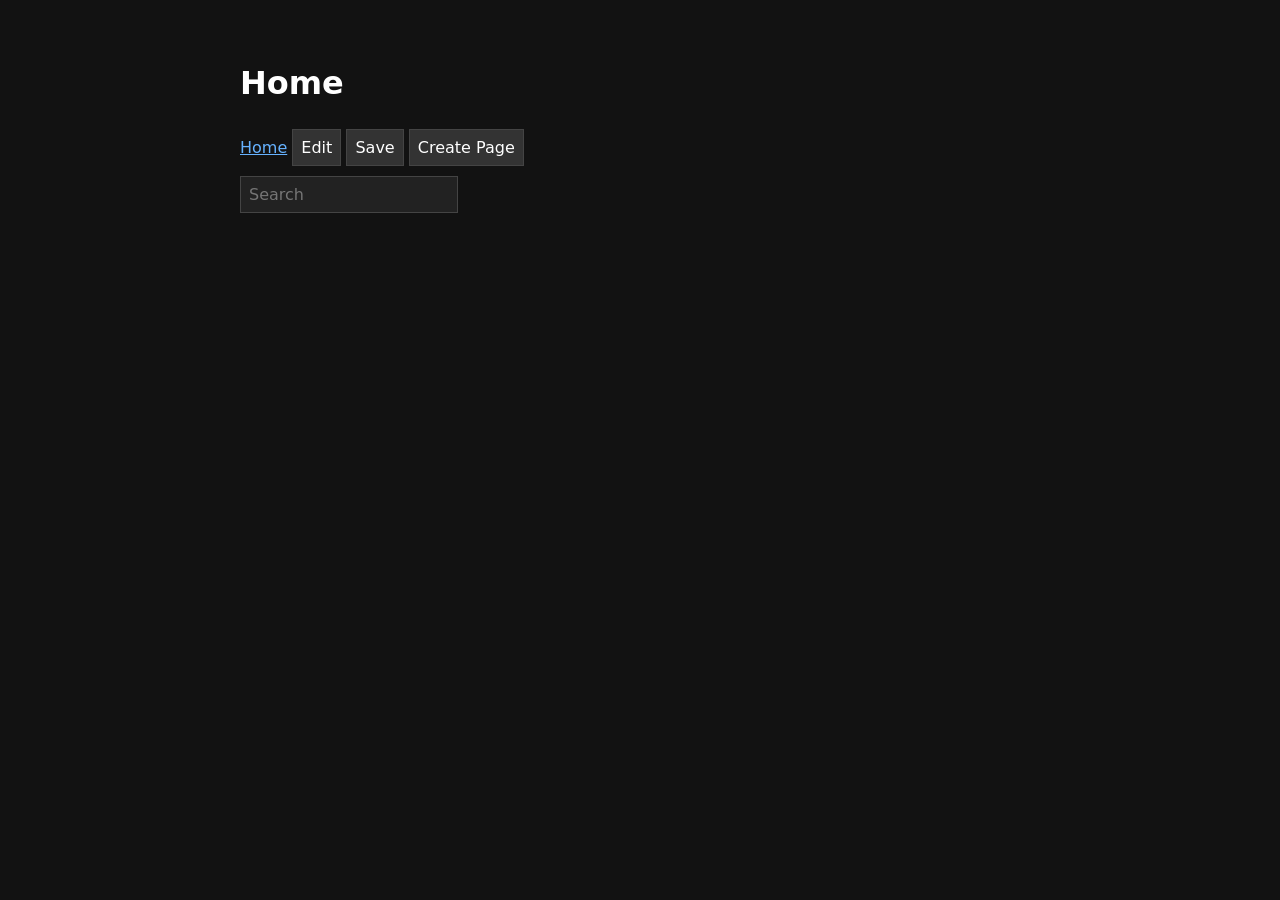
==== index.html @ b584da21 "removed node.js server" ====
<!DOCTYPE html>
<html>
	<title>Wiki</title>
	<link rel="stylesheet" href="main.css">
	<script src="main.js" defer></script>
	<meta name="viewport" content="width=device-width, initial-scale=1.0">
</head>
<body>
	<div id="header">
		<div id="page-id" hidden>-1</div>
		<h1 id="title">Home</h1>
		<a href="./000000.html">Home</a>
		<button id="edit-lock-btn">Edit</button>
		<button id="save-btn">Save</button>
		<button id="create-page-btn">Create Page</button>
		<input id="search-box" type="search" placeholder="Search" disabled="">
	</div>
	<br><div id="content" contenteditable="true"></div>
	<div id="menu" style="display: none; top: 288px; left: 48px;">
		<div id="menu-text-formatting" class="menu-entry">
			<button class="B-Btn menu-entry-dot"><strong>B</strong></button>
			<button class="I-Btn menu-entry-dot"><em>I</em></button>
			<button class="U-Btn menu-entry-dot"><u>U</u></button>
			<button class="S-Btn menu-entry-dot"><del>S</del></button>
		</div>
		<div id="menu-headings" class="menu-entry">
			<button class="H1-Btn menu-entry-dot">h1</button>
			<button class="H2-Btn menu-entry-dot">h2</button>
			<button class="H3-Btn menu-entry-dot">h3</button>
			<button class="H4-Btn menu-entry-dot">h4</button>
			<button class="H5-Btn menu-entry-dot">h5</button>
			<button class="H6-Btn menu-entry-dot">h6</button>
		</div>
		<div id="menu-divider-table" class="menu-entry">
			<button class="divider-btn menu-entry-dot">divider</button>
			<button class="table-btn menu-entry-dot">table</button>
		</div>
		<div id="menu-link" class="menu-entry">
			<button class="link-btn menu-entry-dot">link</button>
		</div>
		<div id="menu-newline" class="menu-entry">
			<button class="newline-btn menu-entry-dot">newline</button>
		</div>
		<div id="menu-row-col" class="menu-entry">
			<button class="rowA-btn menu-entry-dot">rw+</button>
			<button class="rowS-btn menu-entry-dot">rw-</button>
			<button class="colA-btn menu-entry-dot">cl+</button>
			<button class="colS-btn menu-entry-dot">cl-</button>
		</div>
		<div id="menu-delete" class="menu-entry">
			<button class="delete-btn menu-entry-dot">delete</button>
		</div>
		<div id="menu-clear" class="menu-entry">
			<button class="clear-btn menu-entry-dot">clear</button>
		</div>
	</div>
	<div id="overlay" hidden="">
		<div id="popup">
			<label for="popupInput">Enter Page Title:</label><br>
			<input id="popupInput" type="text">
			<button id="popup-okBtn">OK</button>
			<button id="popup-cancelBtn">Cancel</button>
		</div>
	</div>
</body></html>
---- main.css ----
body{
	font-family: system-ui, sans-serif;
	line-height: 1.6;
	max-width: 800px;
	margin: 40px auto;
	padding: 0 20px;
	color: #e0e0e0;
	background-color: #121212;
}

h1,h2,h3{
	line-height: 1.2;
	margin-top: 2em;
	color: #ffffff;
}

a{
	color: #66b2ff;
}

table{
	width: 100%;
	border-collapse: collapse;
	margin: 20px 0;
}
th,td{
	border: 1px solid #444;
	padding: 4px;
	text-align: left;
}
th{
	background-color: #1a1a1a;
}

input,textarea,button{
	font-family: inherit;
	font-size: inherit;
	padding: 8px;
	margin: 5px 0;
	display: block;
	background-color: #222;
	color: #fff;
	border: 1px solid #444;
}

button{
	cursor: pointer;
	background-color: #333;
}
button:hover{
	background-color: #444;
}

.right{
	float: right;
	margin-left:auto;
}



#header button{
	display: inline;
}

#overlay {
	position: fixed;
	inset: 0;
	background: rgba(0, 0, 0, 0.3);
	display: flex;
	justify-content: center;
	align-items: center;
	z-index: 1000;
}
#popup {
	background: #111;
	padding: 15px;
	border: 1px solid #888;
	border-radius: 1rem;
}
#popup input{
	width: 200px;
	margin: 5px 0;
}
#popup button{
	display:inline;
}

[hidden]{ /*Magic*/
	display: none !important;
}
#content{
	outline: 0px solid transparent;
}
.divider{
	border: 1px solid grey;
	flex: 1;
}

#menu{
	position: fixed;
	top: 0;
	left: 0;
	display:none;
	width: auto;
	border: solid 1px;
	-border-radius: 0.5rem;
	-border-top-left-radius:0;
	background-color: #222;
}
.menu-entry{
	width:100%;
	margin-top:0;
	margin-bottom:0;
	border-top:0;
	border-left:0;
	border-right:0;
	padding:auto;
	border-bottom:solid 1px;
	background: transparent;
	display:flex;
}
/*
.edit-menu-entry:hover{
	opacity:50%;
}
*/
.menu-entry-dot{
	padding:0;
	margin:0;
	flex:1;
	border-right: solid 1px;
	background: transparent;
}


.highlight{
	
}

.paragraph {
	white-space: pre-wrap;
}

.Heading1{
	display: inline;
	font-size: 2em;
	font-weight: bold;
}
.Heading2{
	display: inline;
	font-size: 1.5em;
	font-weight: bold;
}
.Heading3{
	display: inline;
	font-size: 1.17em;
	font-weight: bold;
}
.Heading4{
	display: inline;
	font-size: 1em;
	font-weight: bold;
}
.Heading5{
	display: inline;
	font-size: 0.83em;
	font-weight: bold;
}
.Heading6{
	display: inline;
	font-size: 0.67em;
	font-weight: bold;
}

table{
	margin: 0;
}
th{ outline: 0px solid transparent; }
td{ outline: 0px solid transparent; }
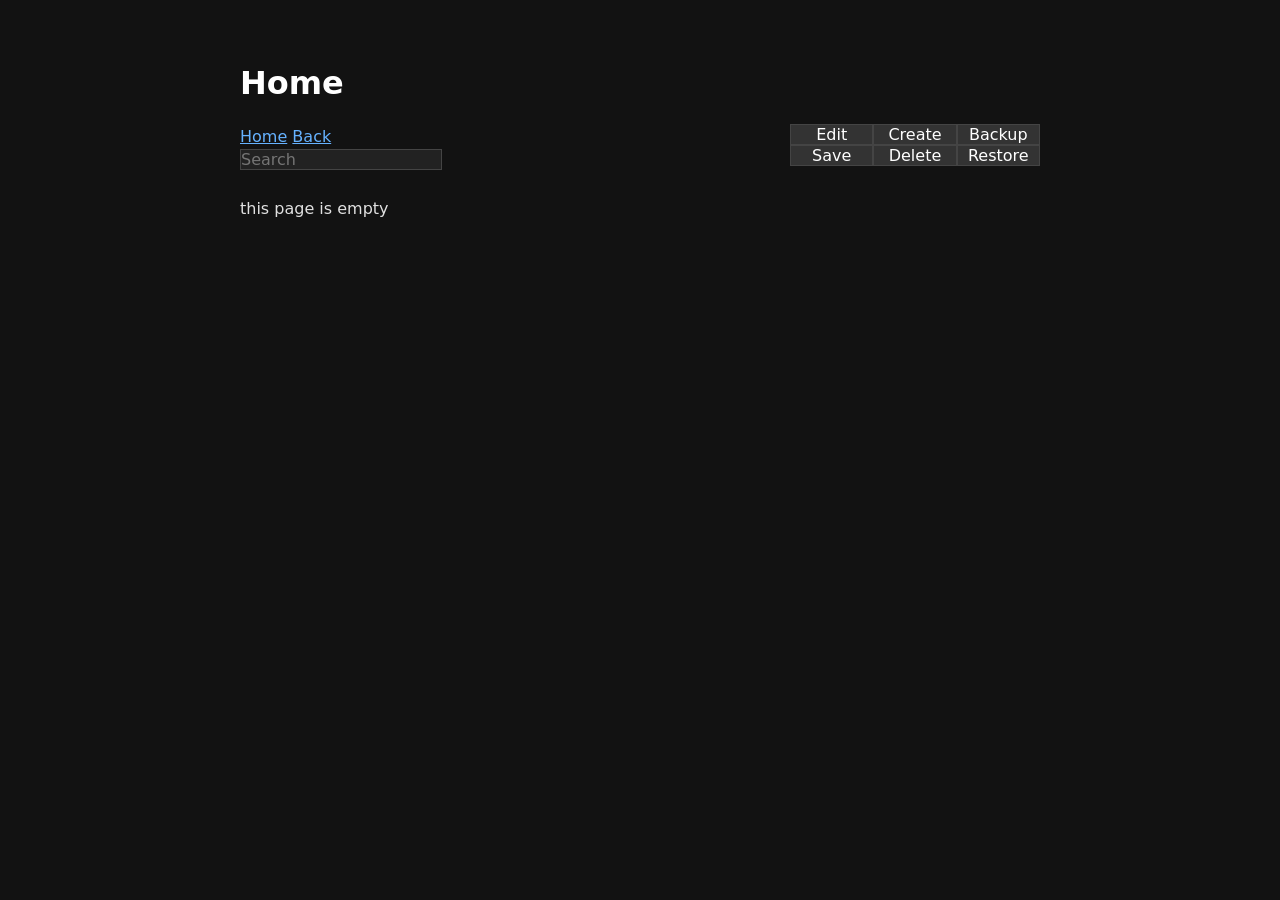
==== commit 21927d5f: "made storage better and rewrote a bit" ====
--- a/index.html
+++ b/index.html
@@ -3,18 +3,36 @@
 <html>
 	<title>Wiki</title>
 	<link rel="stylesheet" href="main.css">
-	<script src="main.js" defer></script>
+	<script type="module" src="main.js" defer></script>
 	<meta name="viewport" content="width=device-width, initial-scale=1.0">
 </head>
 <body>
+	<div id="page-id" hidden>-1</div>
+	<h1 id="title">Home</h1>
 	<div id="header">
-		<div id="page-id" hidden>-1</div>
-		<h1 id="title">Home</h1>
-		<a href="./000000.html">Home</a>
-		<button id="edit-lock-btn">Edit</button>
-		<button id="save-btn">Save</button>
-		<button id="create-page-btn">Create Page</button>
-		<input id="search-box" type="search" placeholder="Search" disabled="">
+		<div class="bar-paging">
+			<div class="bar">
+				<a href="?page=0">Home</a>
+				<a href="javascript:history.back()">Back</a>
+				<span id="edit-sign" style="color:red;"hidden>Editing</span>
+			</div>
+			<input class = "bar search" id="search-box" type="search" placeholder="Search" disabled="">
+		</div>
+		<div class="bar-btns">
+			<div class="bar-stack">
+				<button class = "bar" id="edit-lock-btn">Edit</button>
+				<button class = "bar" id="save-btn">Save</button>
+			</div>
+			<div class="bar-stack">
+				<button class = "bar" id="create-page-btn">Create</button>
+				<button class = "bar" id="delete-page-btn">Delete</button>
+			</div>
+			<div class="bar-stack">
+				<button class = "bar" id="backup-export-btn">Backup</button>
+				<button class = "bar" id="backup-import-btn">Restore</button>
+			</div>
+		</div>
+		<input type="file" id="fileInput" accept=".json" hidden>
 	</div>
 	<br><div id="content" contenteditable="true"></div>
 	<div id="menu" style="display: none; top: 288px; left: 48px;">
--- a/main.css
+++ b/main.css
@@ -59,9 +59,11 @@
 
 
 
+/*
 #header button{
 	display: inline;
 }
+*/
 
 #overlay {
 	position: fixed;
@@ -179,19 +181,41 @@
 th{ outline: 0px solid transparent; }
 td{ outline: 0px solid transparent; }
 
-
-
-
-
-
-
-
-
-
-
-
-
-
-
-
-
+#header{
+	flex-direction: row;
+	display: flex;
+}
+.bar-btns{
+	display: flex;
+	flex-direction: row;
+	width:250px;
+}
+.bar-paging{
+	flex:1;
+}
+.bar{
+	margin:0;
+	-background: transparent;
+	padding: 0;
+}
+.bar-stack{
+	flex-direction: column;
+	display: flex;
+	flex:1;
+}
+.search{
+	
+}
+
+
+
+
+
+
+
+
+
+
+
+
+
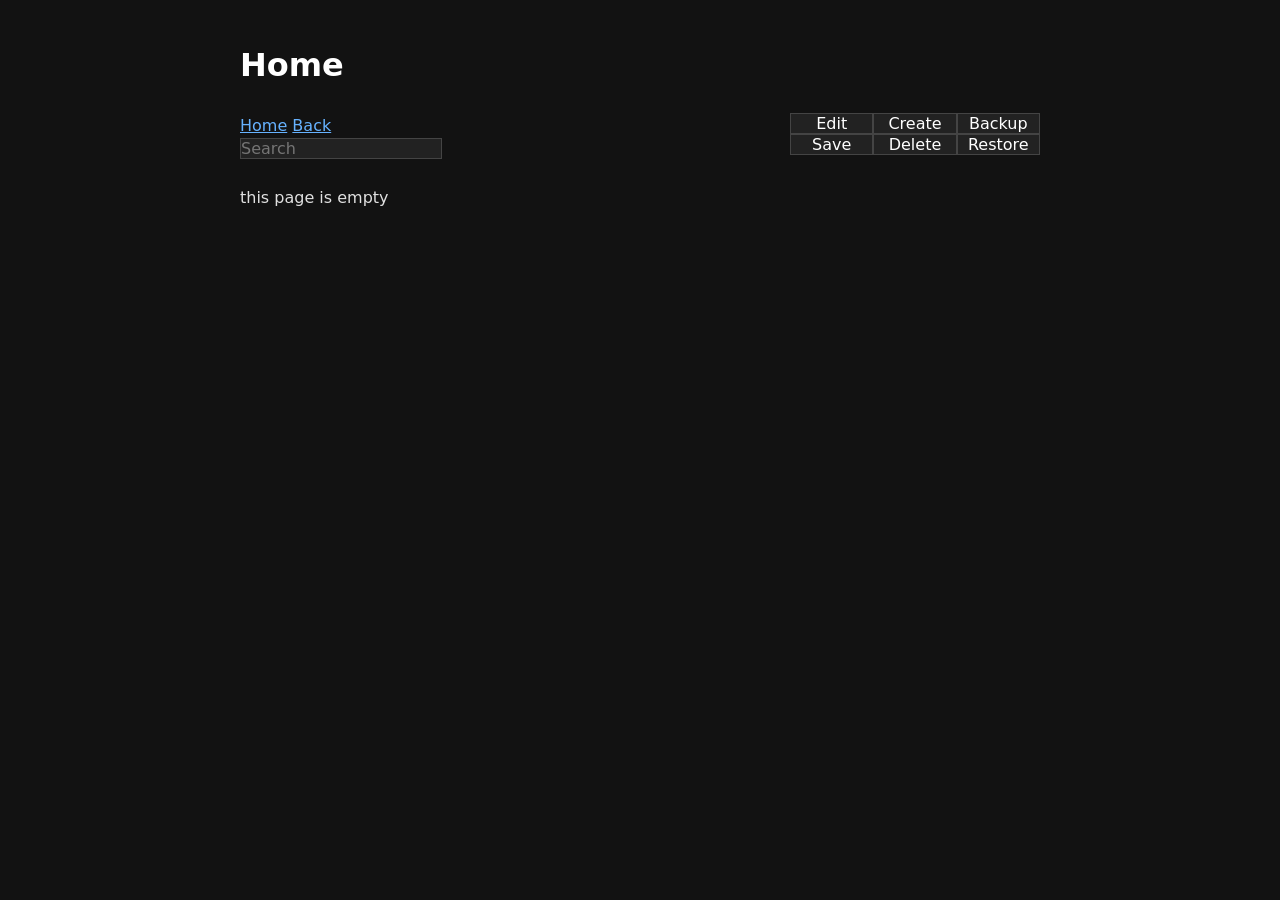
==== commit 8f8b3531: "cleaned up main.css a little" ====
--- a/index.html
+++ b/index.html
@@ -50,12 +50,24 @@
 			<button class="H5-Btn menu-entry-dot">h5</button>
 			<button class="H6-Btn menu-entry-dot">h6</button>
 		</div>
+		<div id="menu-XCV" class="menu-entry">
+			<button class="copy-btn menu-entry-dot">copy</button>
+			<button class="paste-btn menu-entry-dot">paste</button>
+			<button class="cut-btn menu-entry-dot">cut</button>
+		</div>
+		<div id="menu-undo-redo" class="menu-entry">
+			<button class="undo-btn menu-entry-dot">undo</button>
+			<button class="redo-btn menu-entry-dot">redo</button>
+		</div>
 		<div id="menu-divider-table" class="menu-entry">
 			<button class="divider-btn menu-entry-dot">divider</button>
 			<button class="table-btn menu-entry-dot">table</button>
 		</div>
 		<div id="menu-link" class="menu-entry">
 			<button class="link-btn menu-entry-dot">link</button>
+		</div>
+		<div id="menu-image" class="menu-entry">
+			<button class="image-btn menu-entry-dot">image</button>
 		</div>
 		<div id="menu-newline" class="menu-entry">
 			<button class="newline-btn menu-entry-dot">newline</button>
@@ -77,6 +89,8 @@
 		<div id="popup">
 			<label for="popupInput">Enter Page Title:</label><br>
 			<input id="popupInput" type="text">
+			<div id="dropZone" contentEditable="true" data-placeholder="Drop an image here, paste one, paste link or click to select."></div>
+			<input id="popupFile" type="file" accept="image/*" hidden>
 			<button id="popup-okBtn">OK</button>
 			<button id="popup-cancelBtn">Cancel</button>
 		</div>
--- a/main.css
+++ b/main.css
@@ -8,31 +8,19 @@
 	color: #e0e0e0;
 	background-color: #121212;
 }
-
-h1,h2,h3{
-	line-height: 1.2;
-	margin-top: 2em;
-	color: #ffffff;
-}
-
-a{
-	color: #66b2ff;
-}
-
+h1,h2,h3{color: #ffffff;}
+a{color: #66b2ff;}
 table{
 	width: 100%;
 	border-collapse: collapse;
-	margin: 20px 0;
+	margin: 0;
 }
-th,td{
+td{
 	border: 1px solid #444;
 	padding: 4px;
 	text-align: left;
+	outline: 0px solid transparent;
 }
-th{
-	background-color: #1a1a1a;
-}
-
 input,textarea,button{
 	font-family: inherit;
 	font-size: inherit;
@@ -43,27 +31,7 @@
 	color: #fff;
 	border: 1px solid #444;
 }
-
-button{
-	cursor: pointer;
-	background-color: #333;
-}
-button:hover{
-	background-color: #444;
-}
-
-.right{
-	float: right;
-	margin-left:auto;
-}
-
-
-
-/*
-#header button{
-	display: inline;
-}
-*/
+button:hover{ background-color: #444; }
 
 #overlay {
 	position: fixed;
@@ -84,20 +52,11 @@
 	width: 200px;
 	margin: 5px 0;
 }
-#popup button{
-	display:inline;
-}
+#popup button{ display:inline; }
 
-[hidden]{ /*Magic*/
-	display: none !important;
-}
-#content{
-	outline: 0px solid transparent;
-}
-.divider{
-	border: 1px solid grey;
-	flex: 1;
-}
+[hidden]{ /*Magic*/ display: none !important; }
+#content{ outline: 0px solid transparent; }
+.divider{ border: 1px solid grey; }
 
 #menu{
 	position: fixed;
@@ -106,8 +65,6 @@
 	display:none;
 	width: auto;
 	border: solid 1px;
-	-border-radius: 0.5rem;
-	-border-top-left-radius:0;
 	background-color: #222;
 }
 .menu-entry{
@@ -122,26 +79,12 @@
 	background: transparent;
 	display:flex;
 }
-/*
-.edit-menu-entry:hover{
-	opacity:50%;
-}
-*/
 .menu-entry-dot{
 	padding:0;
 	margin:0;
 	flex:1;
 	border-right: solid 1px;
 	background: transparent;
-}
-
-
-.highlight{
-	
-}
-
-.paragraph {
-	white-space: pre-wrap;
 }
 
 .Heading1{
@@ -175,12 +118,6 @@
 	font-weight: bold;
 }
 
-table{
-	margin: 0;
-}
-th{ outline: 0px solid transparent; }
-td{ outline: 0px solid transparent; }
-
 #header{
 	flex-direction: row;
 	display: flex;
@@ -190,12 +127,9 @@
 	flex-direction: row;
 	width:250px;
 }
-.bar-paging{
-	flex:1;
-}
+.bar-paging{ flex:1; }
 .bar{
 	margin:0;
-	-background: transparent;
 	padding: 0;
 }
 .bar-stack{
@@ -203,19 +137,47 @@
 	display: flex;
 	flex:1;
 }
-.search{
-	
+
+#dropZone{
+	width: 300px;
+	height: 200px;
+	border: 2px dashed #888;
+	display: flex;
+	align-items: center;
+	justify-content: center;
+	cursor: pointer;
 }
+#dropZone.dragover{ background: #eef; }
+#dropZone:empty::before {
+	content: attr(data-placeholder);
+	color: #888;
+	pointer-events: none;
+}
+.image img{
+	width: 100%;
+	height: auto;
+}
+.image {
+	display: block;
+	position: relative;
+	max-width: 100%;
+	max-height: 100%;
+	width: auto;
+	height: auto;
+}
+.resize-handle{
+	position: absolute;
+	right: -4px;
+	bottom: -4px;
+	width: 10px;
+	height: 10px;
+	background: #0078d4;
+	cursor: nwse-resize;
+}
+.resize-handle-off{}
 
 
 
 
 
 
-
-
-
-
-
-
-
